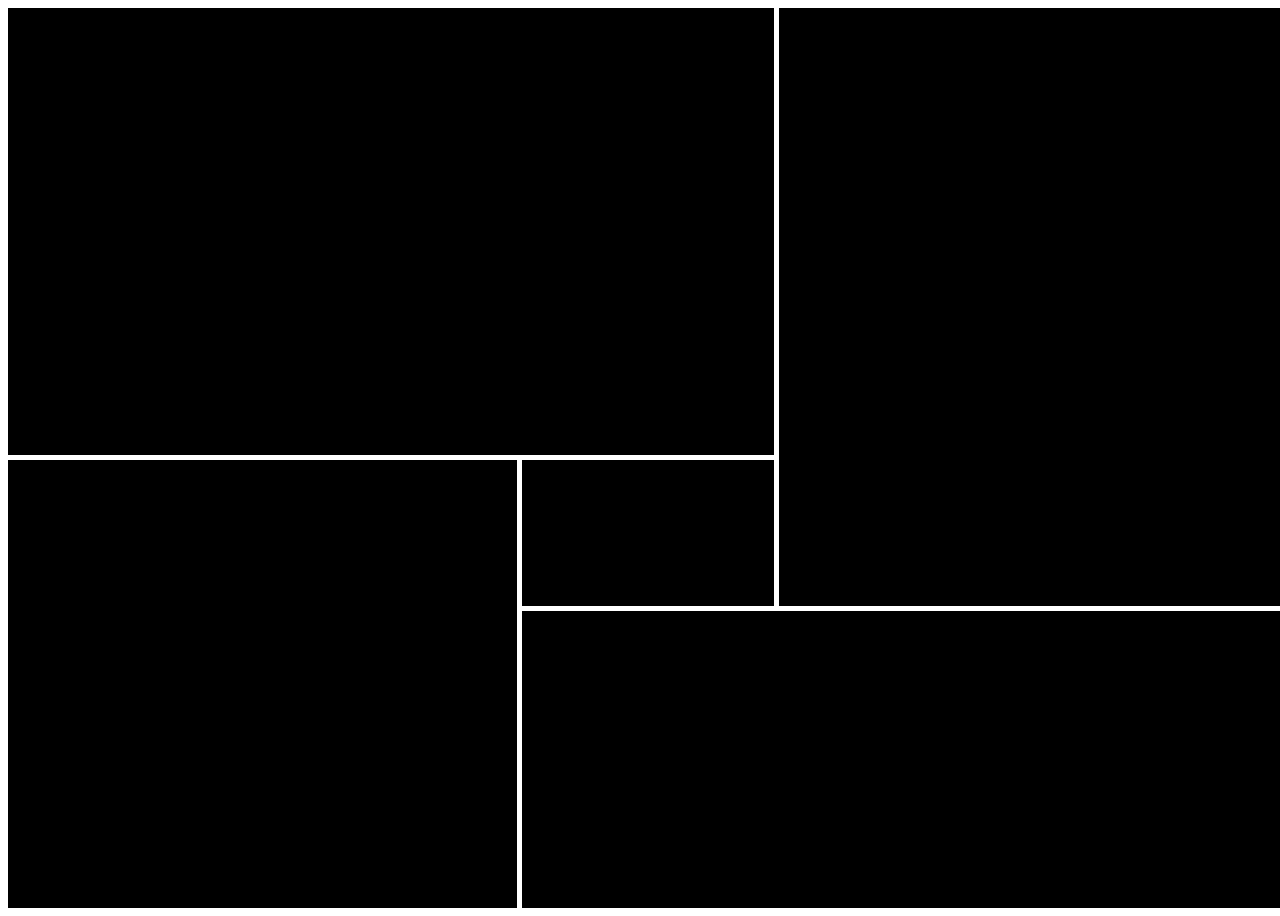
==== docs/index.html @ 411db428 "Update index.html" ====
<!DOCTYPE html>
<html lang="pl">
<head>
    <meta charset="utf-8">
    <title>Gdzie na wakacje?</title>
    <link rel="stylesheet" href="index.css">
</head>
<body>

<div class="main">
    <div class="one">
    <a href=http://pomorskie.travel/Zaplanuj_pobyt-Informacja_turystyczna></a>
    </div>
    
    <div class="two">
    </div>
    
    <div class="three">
    </div>
    
    <div class="four">
    </div>
    
    <div class="five">
    </div>
    
</div>

</body>
</html>
---- docs/index.css ----
body {
  font-size: 1.5em;
}

.main {
  display: grid;
  grid-gap: 5px;
  grid-template-columns: 1fr 1fr 1fr 1fr 1fr;
  grid-template-rows: 1fr 1fr 1fr 1fr 1fr 1fr;
  height: 100vh;
  width: 100vw;
}

.one {
  grid-area: 1 / 1 / 4 / 4;
  background-image: url(http://apartamenty-kg.pl/wp-content/uploads/2015/04/kgg-0x0.jpg);
  background-color: black;
  background-size: cover;
  background-position: center;
}

.two {
  grid-area: 1 / 4 / 5 / 6;
  background-image: url(http://www.national-geographic.pl/media/cache/default_view/uploads/media/default/0011/33/87d954d67d3e53592e4cd33074d43b23d9984dee.jpeg);
  background-color: black;
  background-size: cover;
  background-position: center;
}

.three {
  grid-area: 4 / 1 / 7 / 3;
  background-image: url(https://podroze.smcloud.net/t/image/t/129325/w-kopalni-guido-w-podziemnym_332545.jpg);
  background-color: black;
  background-size: cover;
  background-position: center;
}

.four {
  grid-area: 5 / 3 / 7 / 6;
  background-image: url(https://podroze.smcloud.net/t/photos/t/132345/atrakcje-zakopanego-top-10_1083807.jpgv);
  background-color: black;
  background-size: cover;
  background-position: center;
}

.five {
  grid-area: 4 / 3 / 5 / 4;
  background-image: url(http://www.ksiegarnia.slupsk.edu.pl/468-578-thickbox/gmina-glowczyce-pocztowka.jpg);
  background-color: black;
  background-size: cover;
  background-position: center;
}

.main > div {
  display: flex;
  flex-direction: column;
  justify-content: center;
  text-align: center;
}

@media screen and (max-width: 600px) {
  .main {
    display: block;
  }
  .main > div {
    height: 200px;
  }
}
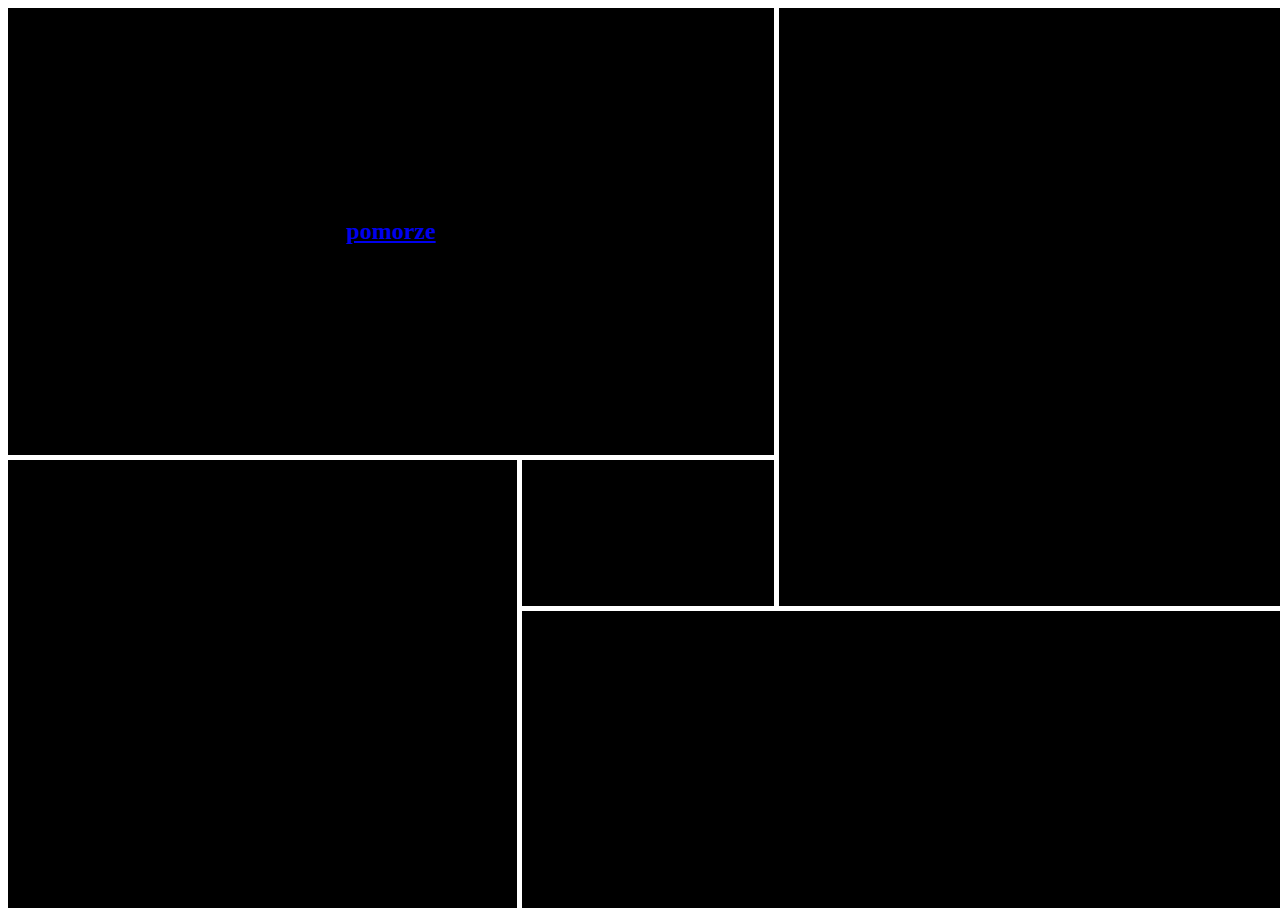
==== commit 5b274c84: "Update index.html" ====
--- a/docs/index.html
+++ b/docs/index.html
@@ -9,7 +9,7 @@
 
 <div class="main">
     <div class="one">
-    <a href=http://pomorskie.travel/Zaplanuj_pobyt-Informacja_turystyczna></a>
+    <a href=http://pomorskie.travel/Zaplanuj_pobyt-Informacja_turystyczna><b>pomorze</b></a>
     </div>
     
     <div class="two">
--- a/docs/index.css
+++ b/docs/index.css
@@ -37,7 +37,7 @@
 
 .four {
   grid-area: 5 / 3 / 7 / 6;
-  background-image: url(https://podroze.smcloud.net/t/photos/t/132345/atrakcje-zakopanego-top-10_1083807.jpgv);
+  background-image: url(https://podroze.smcloud.net/t/photos/t/132345/atrakcje-zakopanego-top-10_1083807.jpg);
   background-color: black;
   background-size: cover;
   background-position: center;
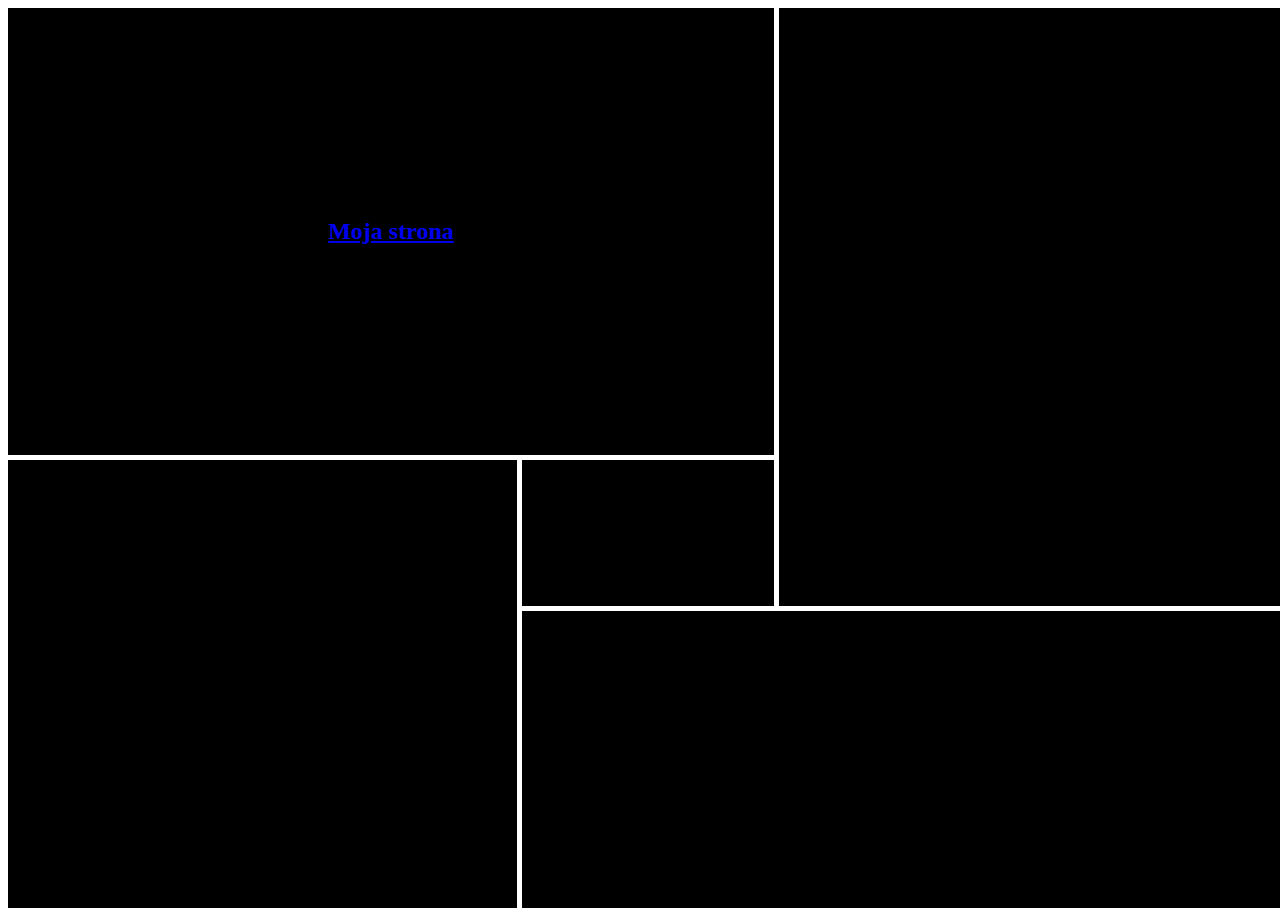
==== commit ad352555: "Update index.html" ====
--- a/docs/index.html
+++ b/docs/index.html
@@ -9,7 +9,7 @@
 
 <div class="main">
     <div class="one">
-    <a href=http://pomorskie.travel/Zaplanuj_pobyt-Informacja_turystyczna><b>pomorze</b></a>
+    <a href=https://justynapodolska.github.io/pspi/><b>Moja strona</b></a>
     </div>
     
     <div class="two">
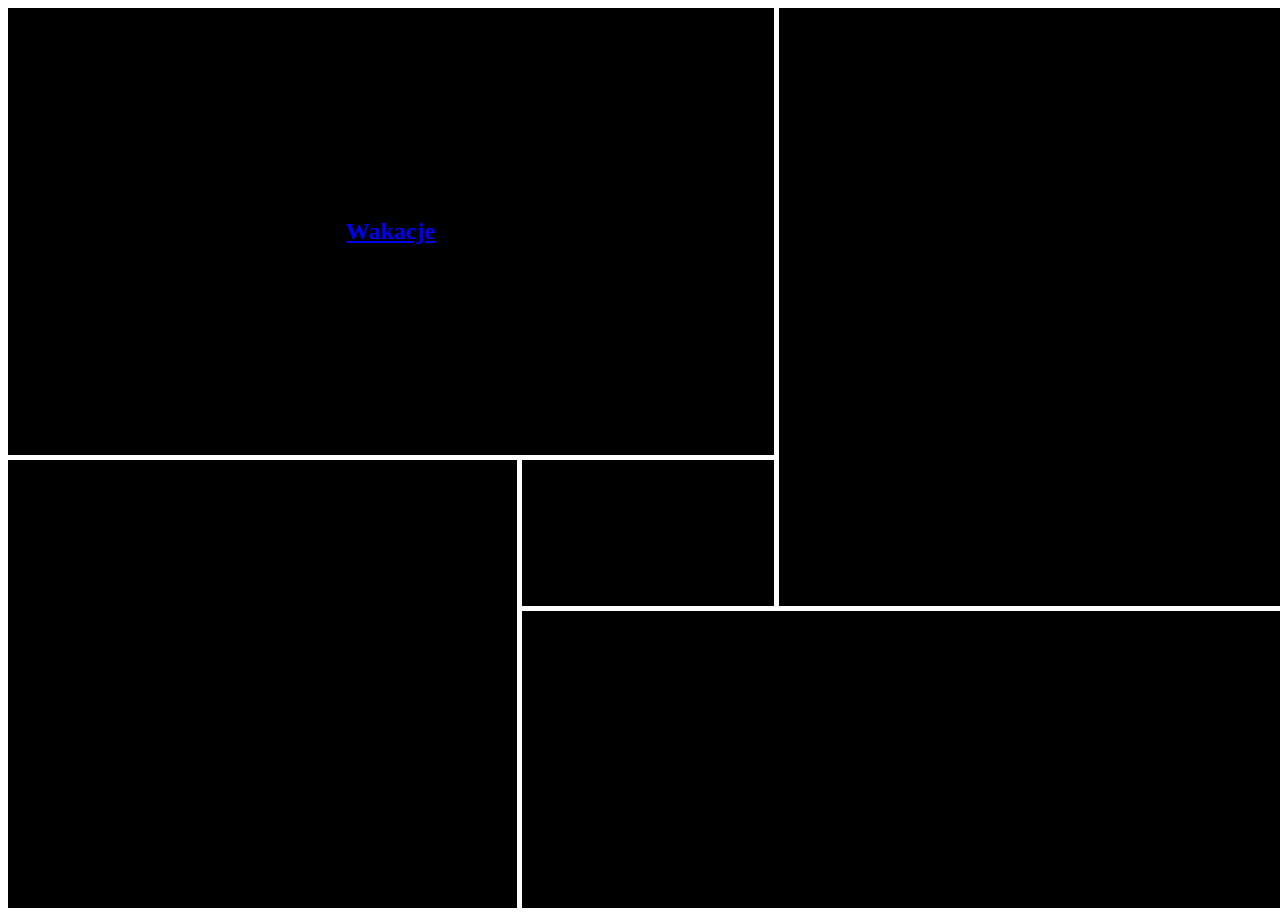
==== commit 63056ae2: "Update index.html" ====
--- a/docs/index.html
+++ b/docs/index.html
@@ -9,7 +9,7 @@
 
 <div class="main">
     <div class="one">
-    <a href=https://justynapodolska.github.io/pspi/><b>Moja strona</b></a>
+    <a href='http://gist.asciidoctor.org/?github-justynapodolska%2FZaliczenie%2F%2FREADME.adoc'><b>Wakacje</b></a>
     </div>
     
     <div class="two">
